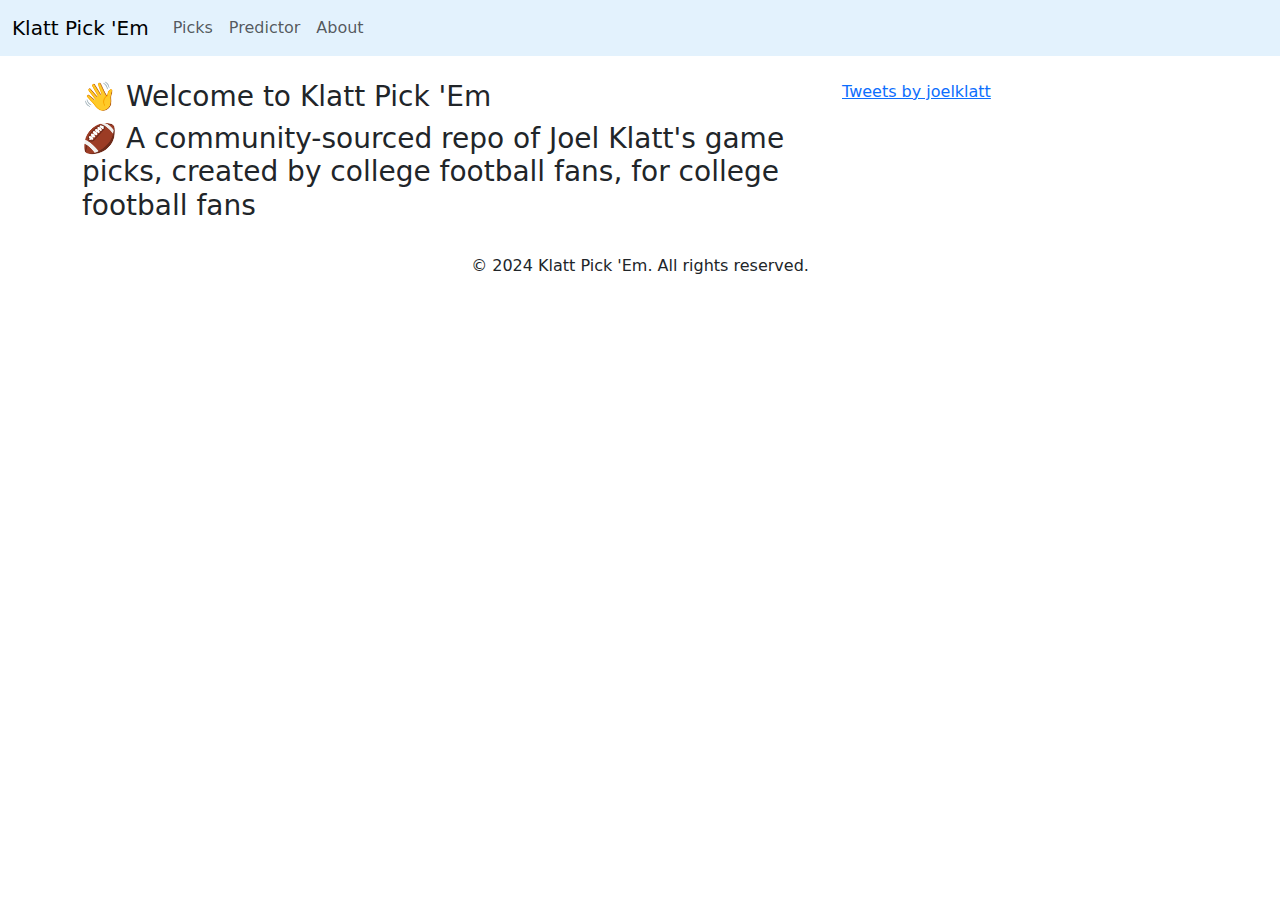
==== index.html @ a30c8eb0 "HTML boilerplate" ====
<html lang="en">
  <head>
    <meta charset="utf-8">
    <meta name="viewport" content="width=device-width, initial-scale=1">
    <title>Klatt Pick 'Em</title>
    <link href="https://cdn.jsdelivr.net/npm/bootstrap@5.3.3/dist/css/bootstrap.min.css" rel="stylesheet" integrity="sha384-QWTKZyjpPEjISv5WaRU9OFeRpok6YctnYmDr5pNlyT2bRjXh0JMhjY6hW+ALEwIH" crossorigin="anonymous">
  </head>
  <body>
    <nav class="navbar navbar-expand-lg" style="background-color: #e3f2fd;">
      <div class="container-fluid">
        <a class="navbar-brand" href="#">Klatt Pick 'Em</a>
        <button class="navbar-toggler" type="button" data-bs-toggle="collapse" data-bs-target="#navbarNav" aria-controls="navbarNav" aria-expanded="false" aria-label="Toggle navigation">
          <span class="navbar-toggler-icon"></span>
        </button>
        <div class="collapse navbar-collapse" id="navbarNav">
          <ul class="navbar-nav">
            <li class="nav-item">
              <a class="nav-link" href="#">Picks</a>
            </li>
            <li class="nav-item">
              <a class="nav-link" href="#">Predictor</a>
            </li>
            <li class="nav-item">
              <a class="nav-link" href="#">About</a>
            </li>
          </ul>
        </div>
      </div>
    </nav>
    
    <div class="container mt-4">
      <div class="row">
        <div class="col-8">
          <section>
            <h3>👋 Welcome to Klatt Pick 'Em </h3>
            <h3>🏈 A community-sourced repo of Joel Klatt's game picks, created by college football fans, for college football fans</h3>
          </section>
        </div>
        <div class="col-4">
          <!-- Klatt Twitter/X feed -->
          <a class="twitter-timeline" data-height="400" data-theme="light" href="https://twitter.com/joelklatt?ref_src=twsrc%5Etfw">Tweets by joelklatt</a>
          <script async src="https://platform.twitter.com/widgets.js" charset="utf-8"></script>
        </div>
      </div>
    </div>

    <footer class="text-center mt-4">
      <p>&copy; 2024 Klatt Pick 'Em. All rights reserved.</p>
    </footer>

    <script src="https://cdn.jsdelivr.net/npm/bootstrap@5.3.3/dist/js/bootstrap.bundle.min.js" integrity="sha384-YvpcrYf0tY3lHB60NNkmXc5s9fDVZLESaAA55NDzOxhy9GkcIdslK1eN7N6jIeHz" crossorigin="anonymous"></script>
  </body>
</html>
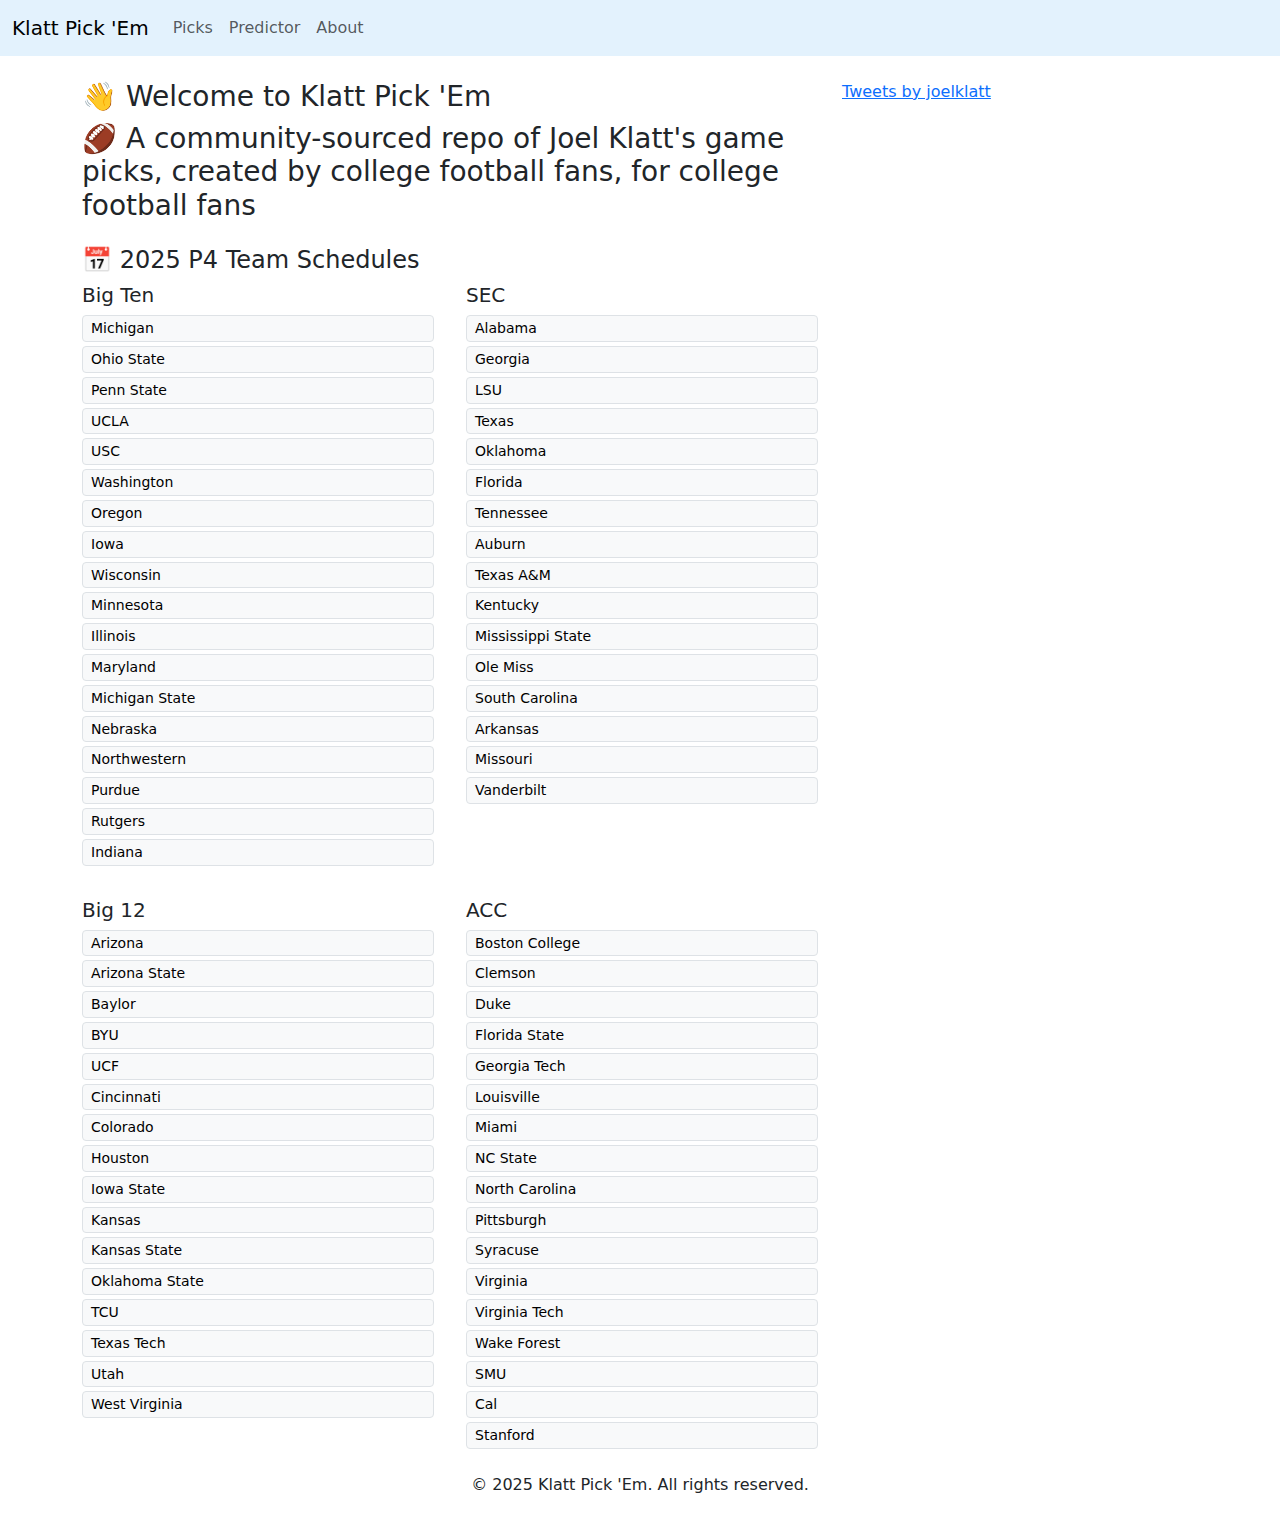
==== commit 129b43cf: "Added in teams matrix" ====
--- a/index.html
+++ b/index.html
@@ -4,6 +4,7 @@
     <meta name="viewport" content="width=device-width, initial-scale=1">
     <title>Klatt Pick 'Em</title>
     <link href="https://cdn.jsdelivr.net/npm/bootstrap@5.3.3/dist/css/bootstrap.min.css" rel="stylesheet" integrity="sha384-QWTKZyjpPEjISv5WaRU9OFeRpok6YctnYmDr5pNlyT2bRjXh0JMhjY6hW+ALEwIH" crossorigin="anonymous">
+    <link rel="stylesheet" href="styles.css">
   </head>
   <body>
     <nav class="navbar navbar-expand-lg" style="background-color: #e3f2fd;">
@@ -35,6 +36,28 @@
             <h3>👋 Welcome to Klatt Pick 'Em </h3>
             <h3>🏈 A community-sourced repo of Joel Klatt's game picks, created by college football fans, for college football fans</h3>
           </section>
+          <!-- Power Four Conference Teams Table -->
+          <section class="mt-4">
+            <h4>📅 2025 P4 Team Schedules</h4>
+            <div class="conference-tables">
+              <div class="conference-section">
+                <h5>Big Ten</h5>
+                <div id="bigTenTeams" class="team-grid"></div>
+              </div>
+              <div class="conference-section">
+                <h5>SEC</h5>
+                <div id="secTeams" class="team-grid"></div>
+              </div>
+              <div class="conference-section">
+                <h5>Big 12</h5>
+                <div id="big12Teams" class="team-grid"></div>
+              </div>
+              <div class="conference-section">
+                <h5>ACC</h5>
+                <div id="accTeams" class="team-grid"></div>
+              </div>
+            </div>
+          </section>
         </div>
         <div class="col-4">
           <!-- Klatt Twitter/X feed -->
@@ -45,9 +68,11 @@
     </div>
 
     <footer class="text-center mt-4">
-      <p>&copy; 2024 Klatt Pick 'Em. All rights reserved.</p>
+      <p>&copy; 2025 Klatt Pick 'Em. All rights reserved.</p>
     </footer>
 
     <script src="https://cdn.jsdelivr.net/npm/bootstrap@5.3.3/dist/js/bootstrap.bundle.min.js" integrity="sha384-YvpcrYf0tY3lHB60NNkmXc5s9fDVZLESaAA55NDzOxhy9GkcIdslK1eN7N6jIeHz" crossorigin="anonymous"></script>
+    <script src="teamData.js"></script>
+    <script src="script.js"></script>
   </body>
 </html>--- a/styles.css
+++ b/styles.css
@@ -0,0 +1,67 @@
+.conference-tables {
+    display: flex;
+    flex-wrap: wrap;
+    gap: 2rem;
+}
+
+.conference-section {
+    flex: 0 0 calc(50% - 1rem);  /* Takes up half the width minus gap */
+}
+
+.team-grid {
+    display: flex;
+    flex-direction: column;
+    gap: 0.25rem;
+}
+
+.team-button {
+    width: 100%;
+    padding: 0.25rem 0.5rem;
+    text-align: left;
+    background-color: #f8f9fa;
+    border: 1px solid #dee2e6;
+    border-radius: 4px;
+    cursor: pointer;
+    transition: all 0.2s ease-in-out;
+    font-size: 0.875rem;
+    line-height: 1.2;
+}
+
+.team-button:hover {
+    transform: translateX(5px);
+}
+
+.back-button {
+    display: inline-flex;
+    align-items: center;
+    padding: 0.5rem 1rem;
+    margin-bottom: 1rem;
+    background-color: #f8f9fa;
+    border: 1px solid #dee2e6;
+    border-radius: 4px;
+    text-decoration: none;
+    color: #212529;
+    transition: all 0.2s ease-in-out;
+}
+
+.back-button:hover {
+    background-color: #e9ecef;
+    transform: translateX(-5px);
+}
+
+.back-button::before {
+    content: "←";
+    margin-right: 0.5rem;
+}
+
+#teamHeader {
+    padding: 2rem;
+    margin-bottom: 1rem;
+    border-radius: 8px;
+}
+
+#teamName {
+    margin: 0;
+    font-size: 2rem;
+    font-weight: bold;
+}
